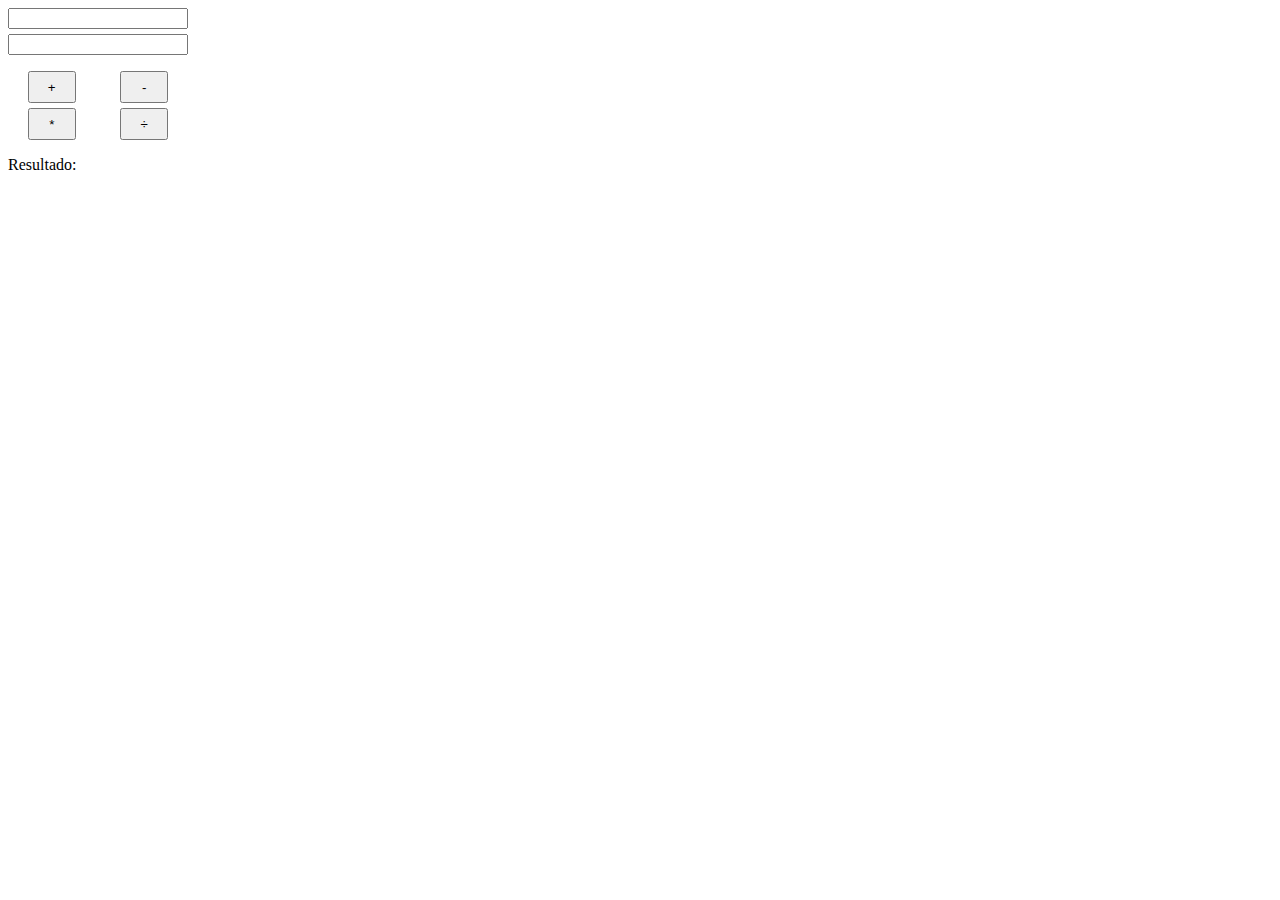
==== frontend/index.html @ df57063a "Make frontend basic skeleton and css" ====
<!DOCTYPE html>
<html>
<head>
  <meta charset="UTF-8">
  <meta http-equiv="X-UA-Compatible" content="IE=edge">
  <meta name="viewport" content="width=device-width, initial-scale=1.0">
  <title>Calculator Threeo</title>
  <link rel="stylesheet" href="./assets/style.css" type="text/css" />
</head>
<body>
  <div class="calculator">
    <input type="number" name="input1">
    <input type="number" name="input2">
    <div class="buttons-grid">
      <button>+</button>
      <button>-</button>
      <button>*</button>
      <button>÷</button>
    </div>
    <p>Resultado: <span id="result"></span></p>
  </div>
</body>
</html>
---- frontend/assets/style.css ----
.calculator {
  display: flex;
  flex-direction: column;
  max-width: 180px;
}

.buttons-grid {
  margin-top: 1rem;
  display: grid;
  grid-template-columns: 1fr 1fr;
  gap: 5px;
}

input {
  max-width: 180px;
}

input[name='input1'] {
  margin-bottom: 5px;
}

button {
  width: 3rem;
  height: 2rem;
  margin: auto;
}
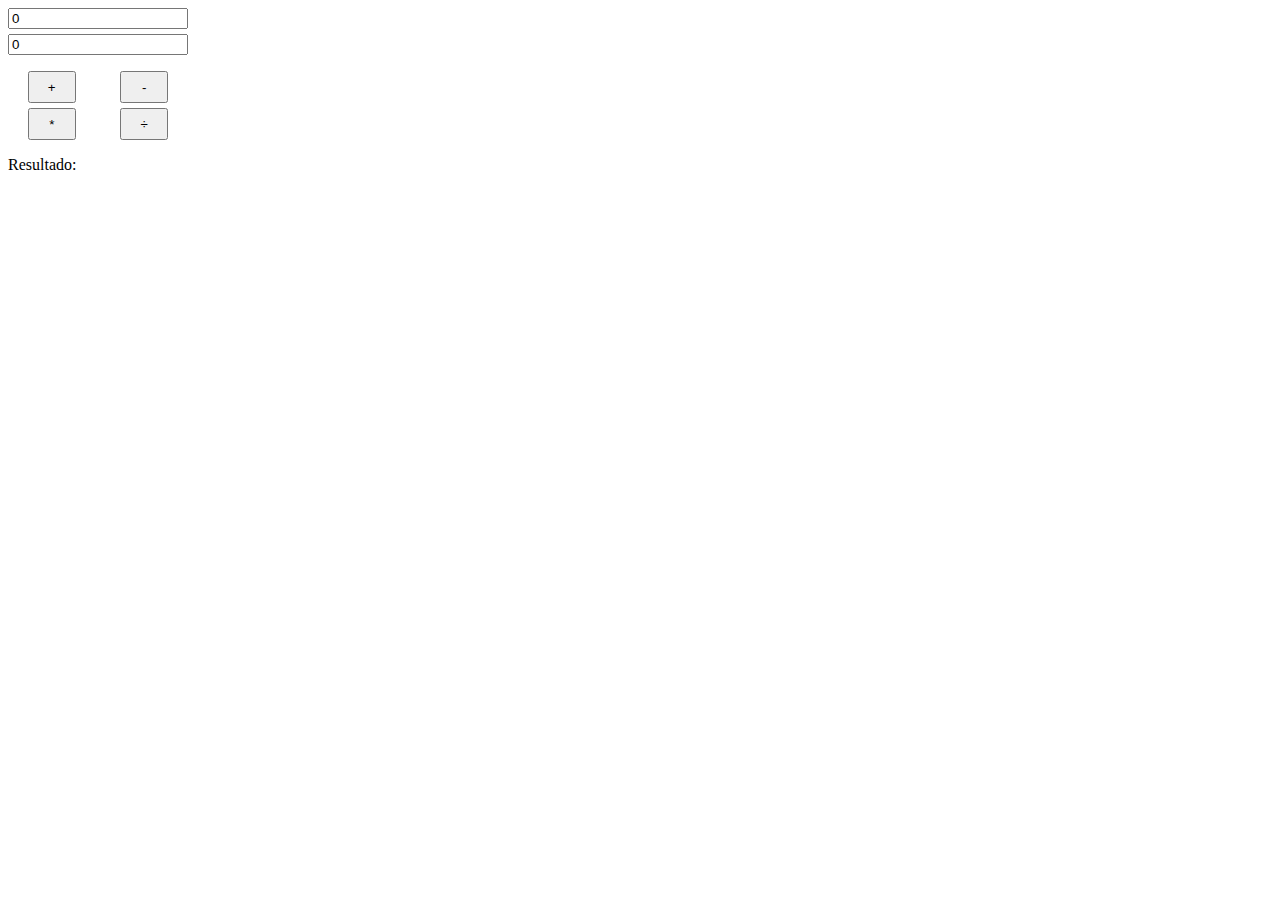
==== commit 4d0310c9: "Add inputs change events" ====
--- a/frontend/index.html
+++ b/frontend/index.html
@@ -9,15 +9,17 @@
 </head>
 <body>
   <div class="calculator">
-    <input type="number" name="input1">
-    <input type="number" name="input2">
+    <input type="number" id="input1" value="0">
+    <input type="number" id="input2" value="0">
     <div class="buttons-grid">
-      <button>+</button>
+      <button onclick="add(input1, input2)">+</button>
       <button>-</button>
       <button>*</button>
       <button>÷</button>
     </div>
     <p>Resultado: <span id="result"></span></p>
   </div>
+  
+  <script src="./assets/script.js"></script>
 </body>
 </html>--- a/frontend/assets/style.css
+++ b/frontend/assets/style.css
@@ -15,7 +15,7 @@
   max-width: 180px;
 }
 
-input[name='input1'] {
+#input1 {
   margin-bottom: 5px;
 }
 
